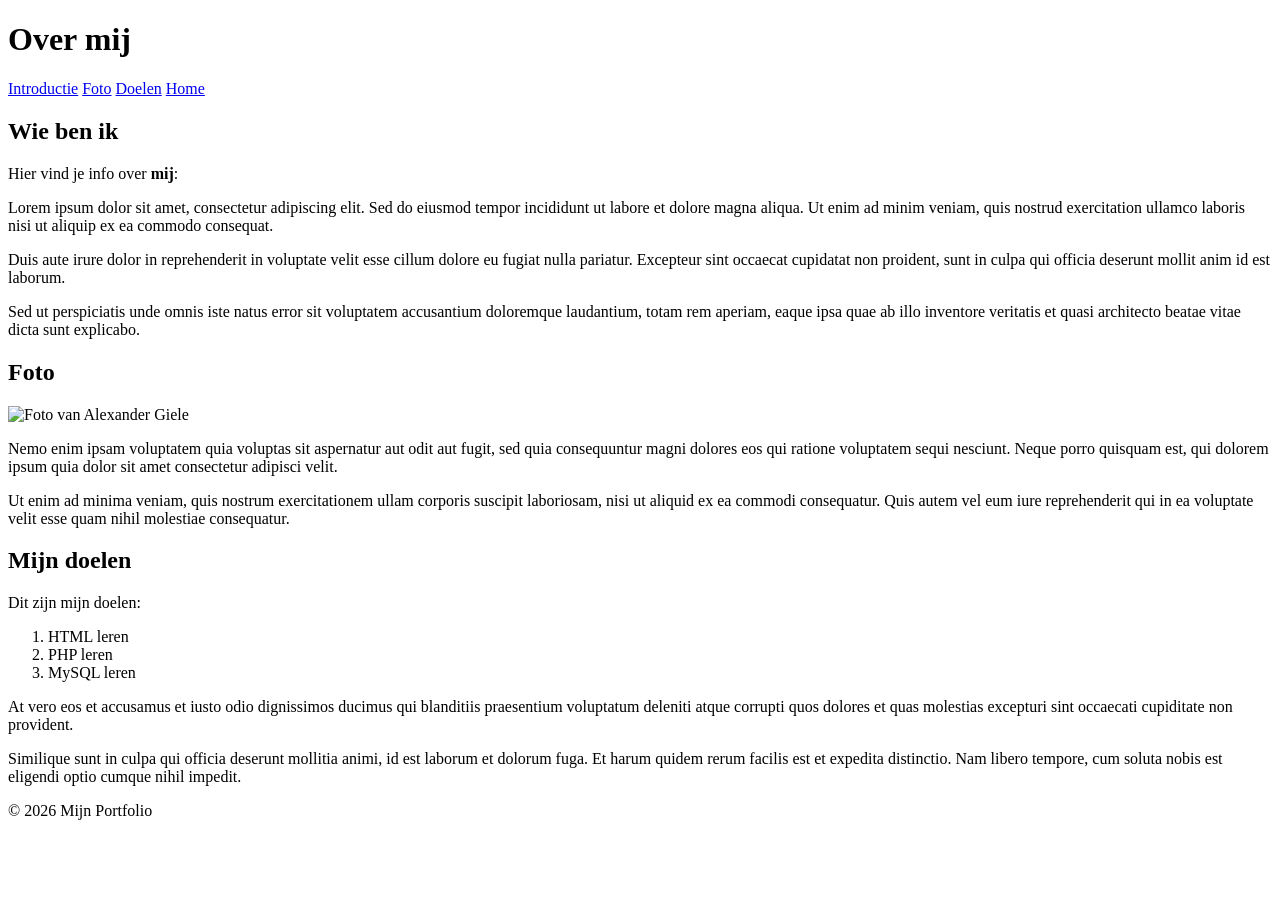
==== overmij.html @ 55f4ac12 "secties toegevoegd" ====
<!DOCTYPE html>
<html lang="nl">
  <head>
    <meta charset="UTF-8" />
    <title>Over mij</title>
  </head>
  <body>
    <header>
      <h1>Over mij</h1>
      <nav>
        <a href="#introductie">Introductie</a>
        <a href="#foto">Foto</a>
        <a href="#doelen">Doelen</a>
        <a href="index.html">Home</a>
      </nav>
    </header>

    <main>
      <section id="introductie">
        <h2>Wie ben ik</h2>
        <p>Hier vind je info over <strong>mij</strong>:</p>
        <p>
          Lorem ipsum dolor sit amet, consectetur adipiscing elit. Sed do eiusmod tempor
          incididunt ut labore et dolore magna aliqua. Ut enim ad minim veniam, quis nostrud
          exercitation ullamco laboris nisi ut aliquip ex ea commodo consequat.
        </p>
        <p>
          Duis aute irure dolor in reprehenderit in voluptate velit esse cillum dolore eu
          fugiat nulla pariatur. Excepteur sint occaecat cupidatat non proident, sunt in
          culpa qui officia deserunt mollit anim id est laborum.
        </p>
        <p>
          Sed ut perspiciatis unde omnis iste natus error sit voluptatem accusantium
          doloremque laudantium, totam rem aperiam, eaque ipsa quae ab illo inventore
          veritatis et quasi architecto beatae vitae dicta sunt explicabo.
        </p>
      </section>

      <section id="foto">
        <h2>Foto</h2>
        <img
          src="https://www.groenpact.nl/images/content/2023-Groen%20in%20actie/Practoraat%20Water-Alexander%20Giele-400.jpg"
          alt="Foto van Alexander Giele"
        />
        <p>
          Nemo enim ipsam voluptatem quia voluptas sit aspernatur aut odit aut fugit, sed
          quia consequuntur magni dolores eos qui ratione voluptatem sequi nesciunt. Neque
          porro quisquam est, qui dolorem ipsum quia dolor sit amet consectetur adipisci velit.
        </p>
        <p>
          Ut enim ad minima veniam, quis nostrum exercitationem ullam corporis suscipit
          laboriosam, nisi ut aliquid ex ea commodi consequatur. Quis autem vel eum iure
          reprehenderit qui in ea voluptate velit esse quam nihil molestiae consequatur.
        </p>
      </section>

      <section id="doelen">
        <h2>Mijn doelen</h2>
        <p>Dit zijn mijn doelen:</p>
        <ol>
          <li>HTML leren</li>
          <li>PHP leren</li>
          <li>MySQL leren</li>
        </ol>
        <p>
          At vero eos et accusamus et iusto odio dignissimos ducimus qui blanditiis
          praesentium voluptatum deleniti atque corrupti quos dolores et quas molestias
          excepturi sint occaecati cupiditate non provident.
        </p>
        <p>
          Similique sunt in culpa qui officia deserunt mollitia animi, id est laborum et
          dolorum fuga. Et harum quidem rerum facilis est et expedita distinctio. Nam
          libero tempore, cum soluta nobis est eligendi optio cumque nihil impedit.
        </p>
      </section>
    </main>

    <footer>
      <p>&copy; 2026 Mijn Portfolio</p>
    </footer>
  </body>
</html>
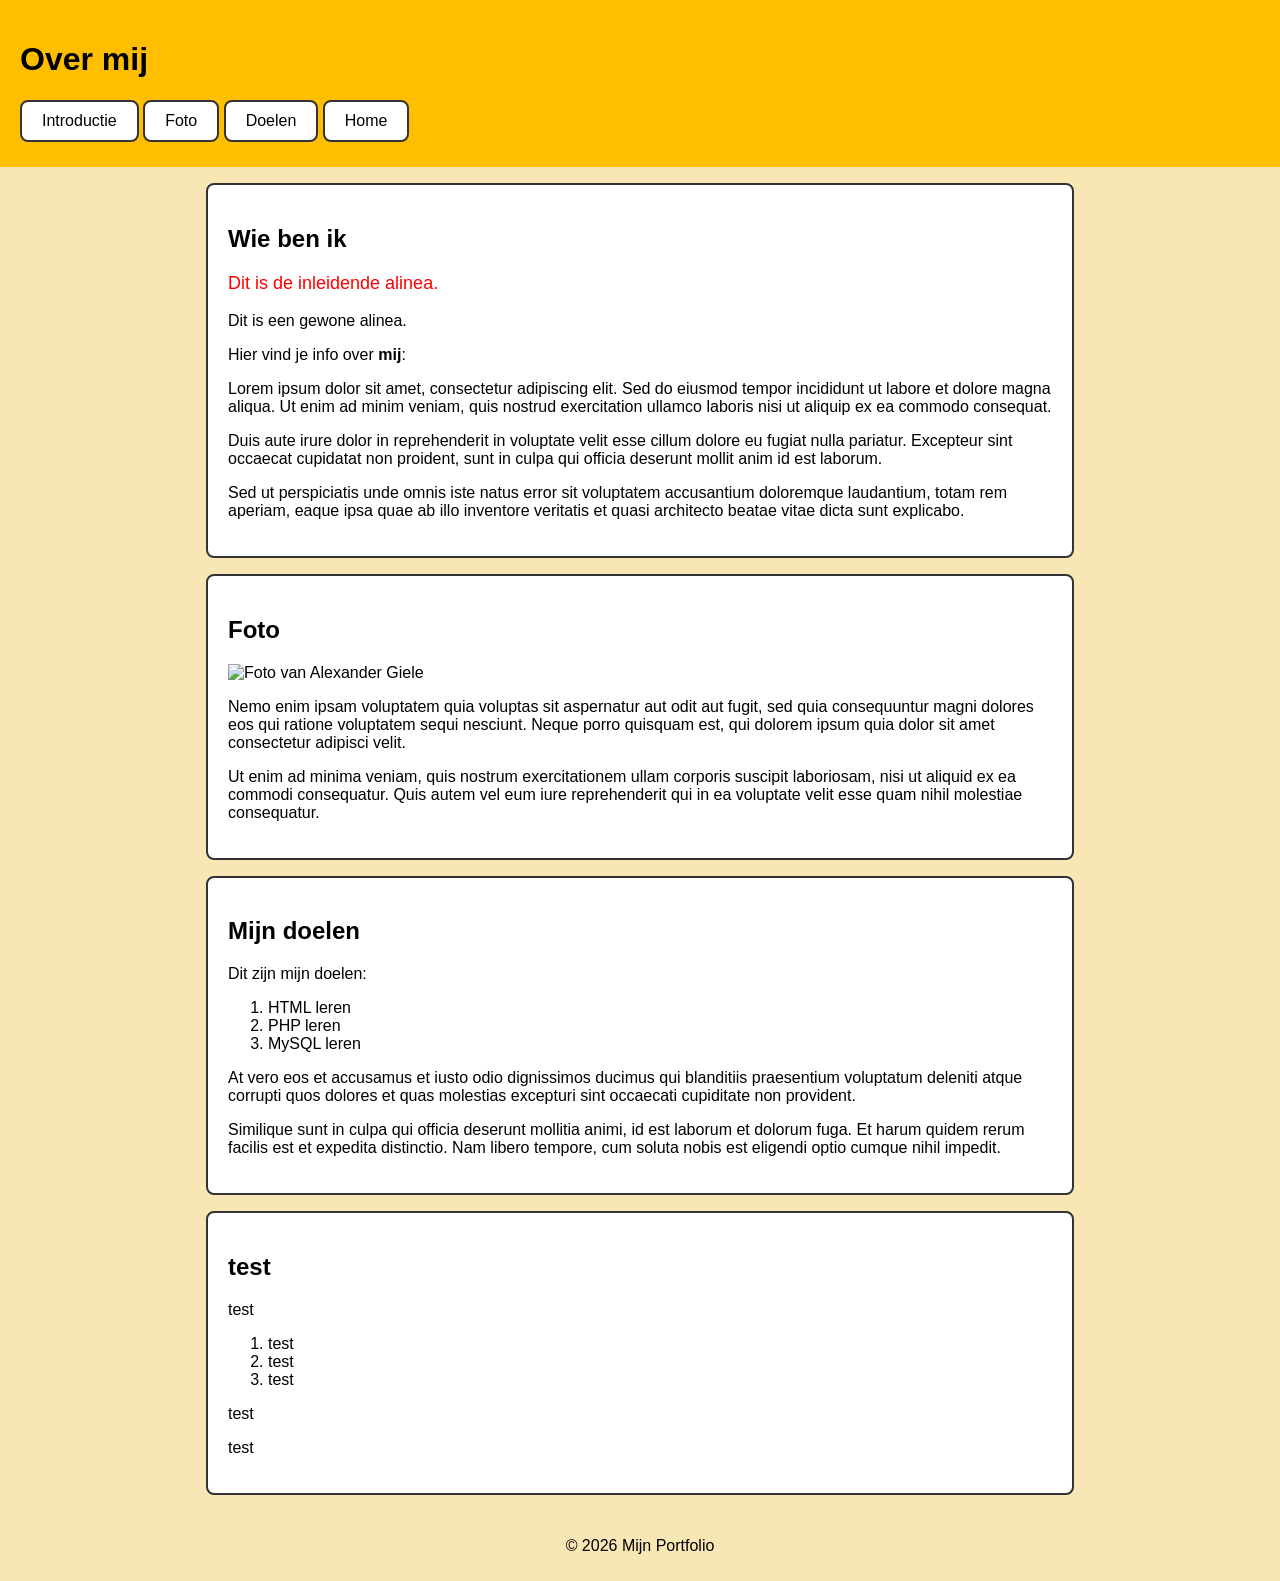
==== commit 13ce0655: "Box model toegevoegd" ====
--- a/overmij.html
+++ b/overmij.html
@@ -3,21 +3,26 @@
   <head>
     <meta charset="UTF-8" />
     <title>Over mij</title>
+    <link rel="stylesheet" href="style.css">
   </head>
   <body>
     <header>
       <h1>Over mij</h1>
       <nav>
-        <a href="#introductie">Introductie</a>
-        <a href="#foto">Foto</a>
-        <a href="#doelen">Doelen</a>
-        <a href="index.html">Home</a>
+        <a href="#introductie" class="nav-btn">Introductie</a>
+        <a href="#foto" class="nav-btn">Foto </a>
+        <a href="#doelen" class="nav-btn">Doelen</a>
+        <a href="index.html" class="nav-btn">Home</a>
       </nav>
     </header>
 
     <main>
       <section id="introductie">
         <h2>Wie ben ik</h2>
+        
+        <p class="intro">Dit is de inleidende alinea.</p>
+          <p>Dit is een gewone alinea.</p>
+        
         <p>Hier vind je info over <strong>mij</strong>:</p>
         <p>
           Lorem ipsum dolor sit amet, consectetur adipiscing elit. Sed do eiusmod tempor
@@ -73,6 +78,22 @@
           libero tempore, cum soluta nobis est eligendi optio cumque nihil impedit.
         </p>
       </section>
+
+       <section id="test">
+        <h2>test</h2>
+        <p>test</p>
+        <ol>
+          <li>test</li>
+          <li>test</li>
+          <li>test</li>
+        </ol>
+        <p>
+          test
+        </p>
+        <p>
+          test
+        </p>
+      </section>
     </main>
 
     <footer>
--- a/style.css
+++ b/style.css
@@ -0,0 +1,119 @@
+/* =====================================================
+   CSS BOX MODEL
+   Van binnen naar buiten: content > padding > border > margin
+   ===================================================== */
+
+
+/* 1. box-sizing: padding en border tellen mee in de width */
+* {
+  box-sizing: border-box;
+}
+
+
+/* 2. Basis */
+body {
+  margin: 0;                          /* standaard ruimte van de browser weg */
+  font-family: Arial, sans-serif;
+  background-color: #f8e7b5;
+}
+
+header {
+  background-color: #ffbf00;
+  padding: 20px;                      /* ruimte binnen de header */
+}
+
+
+/* 3. Knoppen: <a> is inline, inline-block laat padding goed werken */
+.nav-btn {
+  display: inline-block;
+  padding: 10px 20px;                 /* boven/onder  links/rechts */
+  margin-bottom: 5px;
+  background-color: white;
+  color: black;
+  text-decoration: none;
+  border: 2px solid #333333;
+  border-radius: 8px;                 /* afgeronde hoeken */
+}
+
+.nav-btn:hover {
+  background-color: #970101;
+  color: white;
+}
+
+
+/* 4. Main: in het midden van de pagina */
+main {
+  max-width: 900px;
+  margin: 0 auto;                     /* auto = horizontaal centreren */
+}
+
+
+/* 5. Secties: het hele box model in één element */
+section {
+  background-color: white;
+  padding: 20px;                      /* ruimte BINNEN */
+  border: 2px solid #333333;          /* RAND */
+  border-radius: 8px;
+  margin: 16px;                       /* ruimte BUITEN */
+}
+
+.intro {
+  font-size: 18px;
+  color: #ff0000;
+}
+
+
+/* 6. Afbeelding: <img> is inline, block maakt centreren mogelijk */
+img {
+  display: block;
+  margin: 0 auto;
+  max-width: 100%;
+}
+
+
+/* 7. Demo box-sizing: beide 300px breed, maar... */
+.box-zonder {
+  box-sizing: content-box;            /* 300 + 40 padding + 4 border = 344px */
+  width: 300px;
+  padding: 20px;
+  border: 2px solid black;
+  margin-bottom: 10px;
+  background-color: #ffd6d6;
+}
+
+.box-met {
+  box-sizing: border-box;             /* precies 300px */
+  width: 300px;
+  padding: 20px;
+  border: 2px solid black;
+  background-color: #d6f5d6;
+}
+
+
+/* 8. Demo block / inline / inline-block */
+.block {
+  display: block;                     /* nieuwe regel, volle breedte */
+  background-color: #8cb6c0;
+  padding: 10px;
+  margin-bottom: 5px;
+}
+
+.inline {
+  display: inline;                    /* blijft in de tekst */
+  background-color: #f9cc9d;
+  width: 300px;                       /* werkt NIET bij inline */
+}
+
+.inline-block {
+  display: inline-block;              /* naast elkaar, maar width werkt wel */
+  background-color: #c3d08b;
+  width: 150px;
+  padding: 10px;
+}
+
+
+/* 9. Footer */
+footer {
+  text-align: center;
+  padding: 10px;
+}
